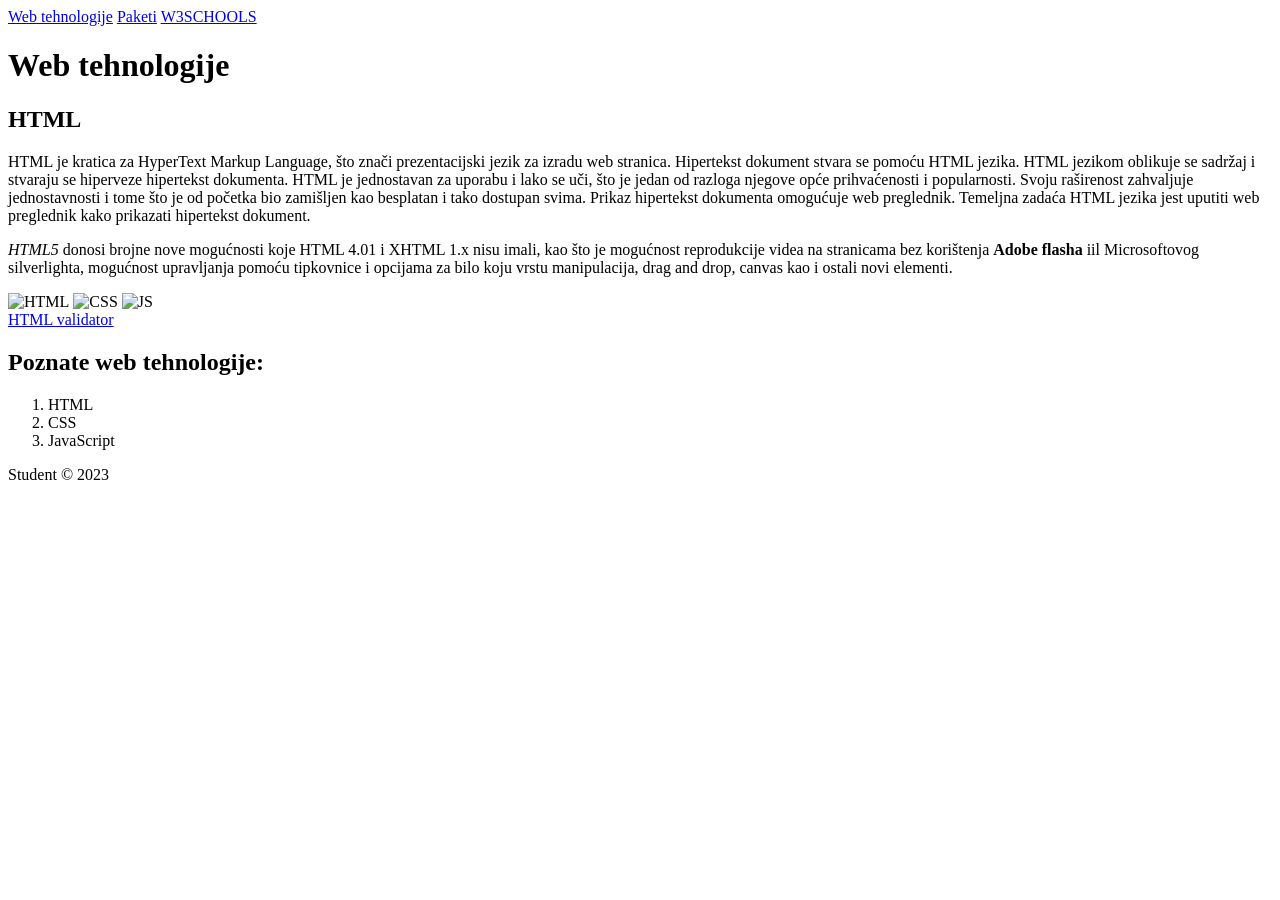
==== vjezba_01/html/index.html @ 9e7de20c "vj_01 moodle extracted" ====
<!DOCTYPE html>
<html lang="en">
  <head>
    <meta charset="UTF-8">
    <meta http-equiv="X-UA-Compatible" content="IE=edge">
    <meta name="viewport" content="width=device-width, initial-scale=1.0">
    <meta name="description" content="first HTML page">
    <meta name="author" content="Student">
    <meta name="keywords" content="HTML">
    <title>Web tehnologije</title>
  </head>
  <body>
    <nav>
      <a href="index.html">Web tehnologije</a>
      <a href="proizvodi.html">Paketi</a>
      <a href="https://www.w3schools.com/">W3SCHOOLS</a>
    </nav>

    <h1>Web tehnologije</h1>
    <h2>HTML</h2>
    <p>
      HTML je kratica za HyperText Markup Language, što znači prezentacijski jezik za
      izradu web stranica. Hipertekst dokument stvara se pomoću HTML jezika. 
      HTML jezikom oblikuje se sadržaj i stvaraju se hiperveze hipertekst dokumenta. 
      HTML je jednostavan za uporabu i lako se uči, što je jedan od razloga njegove opće 
      prihvaćenosti i popularnosti. Svoju raširenost zahvaljuje jednostavnosti i tome što 
      je od početka bio zamišljen kao besplatan i tako dostupan svima. Prikaz hipertekst 
      dokumenta omogućuje web preglednik. Temeljna zadaća HTML jezika jest uputiti web 
      preglednik kako prikazati hipertekst dokument. 
    </p>
    <!--
    <p>
      Prva verzija HTML jezika objavljena je 1993. godine. 
      U to je vrijeme bio još poprilično ograničen, 
      pa nije bilo moguće čak ni dodati slike u HTML dokumente. 
      Razvoj HTML-a nastavljen je prvom "imenovanom" verzijom – 2.0, 
      no ni ona nije postala standardom.
    </p>
    -->
    <p>
      <em>HTML5</em> donosi brojne nove mogućnosti koje HTML 4.01 i XHTML 1.x nisu imali, 
      kao što je mogućnost reprodukcije videa na stranicama bez korištenja <strong>Adobe 
      flasha</strong> iil Microsoftovog silverlighta, mogućnost upravljanja pomoću tipkovnice 
      i opcijama za bilo koju vrstu manipulacija, drag and drop, canvas kao i ostali novi elementi.
    </p>


    <img src="/images/html.png" alt="HTML" width="200px">
    <img src="/images/css.png" alt="CSS" width="200px"> 
    <img src="/images/js.png" alt="JS" width="200px">

    <br>

    <a href="https://validator.w3.org/" target="_blank">HTML validator</a>
    
    <h2>Poznate web tehnologije: </h2>
    <ol>
      <li>HTML</li>
      <li>CSS</li>
      <li>JavaScript</li>
    </ol>
    
    <footer>Student &copy; 2023</footer>
  </body>
</html>
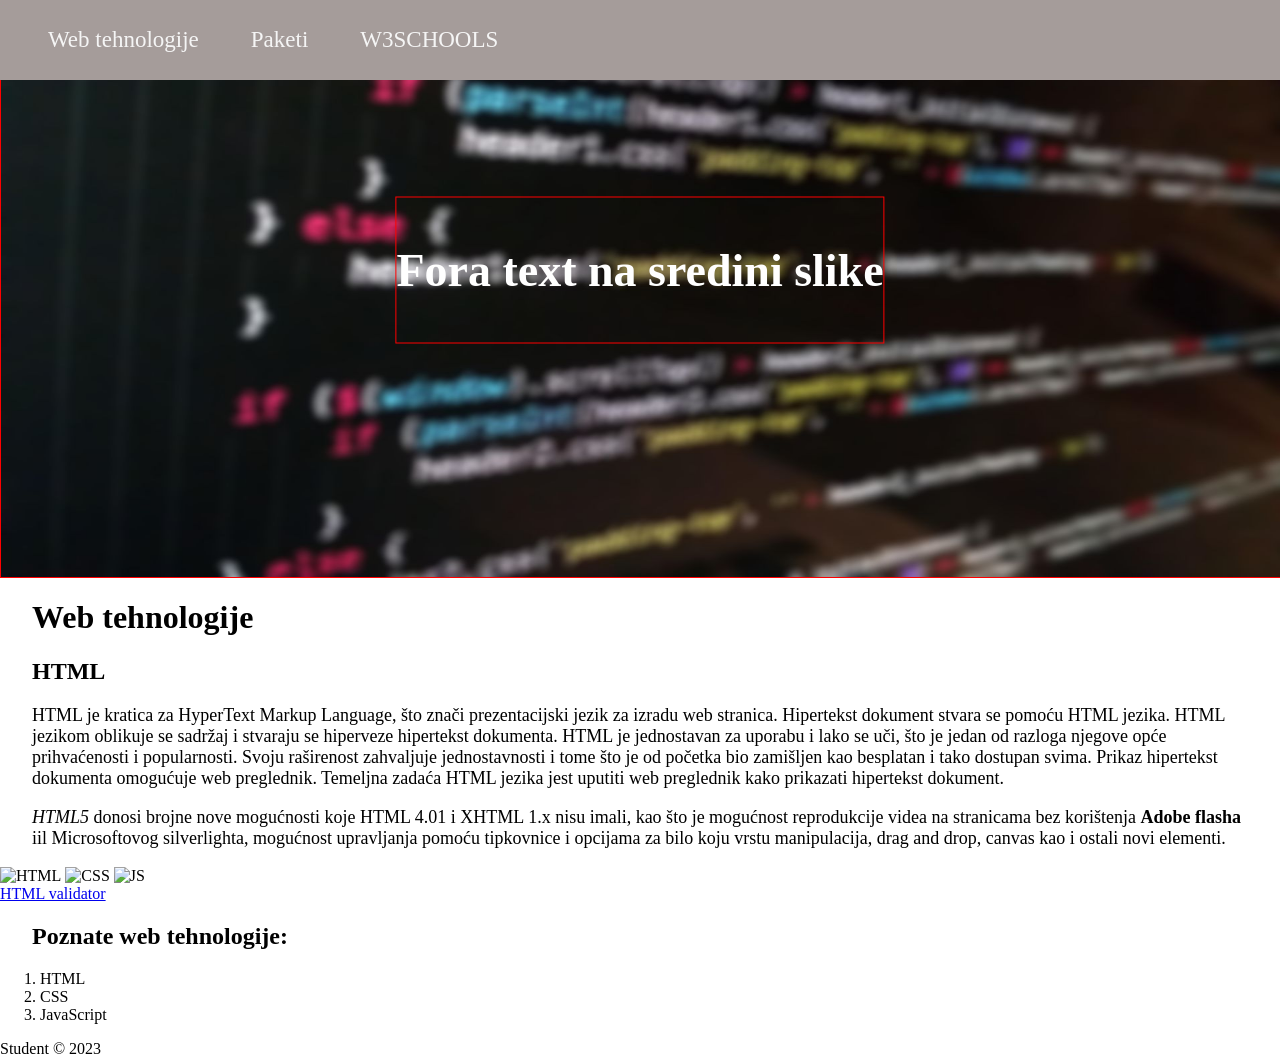
==== commit 9a375288: "the middle text thingy done" ====
--- a/vjezba_01/html/index.html
+++ b/vjezba_01/html/index.html
@@ -1,13 +1,14 @@
-<!DOCTYPE html>
+<!doctype html>
 <html lang="en">
   <head>
-    <meta charset="UTF-8">
-    <meta http-equiv="X-UA-Compatible" content="IE=edge">
-    <meta name="viewport" content="width=device-width, initial-scale=1.0">
-    <meta name="description" content="first HTML page">
-    <meta name="author" content="Student">
-    <meta name="keywords" content="HTML">
+    <meta charset="UTF-8" />
+    <meta http-equiv="X-UA-Compatible" content="IE=edge" />
+    <meta name="viewport" content="width=device-width, initial-scale=1.0" />
+    <meta name="description" content="first HTML page" />
+    <meta name="author" content="Student" />
+    <meta name="keywords" content="HTML" />
     <title>Web tehnologije</title>
+    <link rel="stylesheet" href="../css/style.css" />
   </head>
   <body>
     <nav>
@@ -16,17 +17,22 @@
       <a href="https://www.w3schools.com/">W3SCHOOLS</a>
     </nav>
 
+    <div id="header"></div>
+    <div class="center-text">
+      <p><b>Fora text na sredini slike</b></p>
+    </div>
     <h1>Web tehnologije</h1>
     <h2>HTML</h2>
     <p>
-      HTML je kratica za HyperText Markup Language, što znači prezentacijski jezik za
-      izradu web stranica. Hipertekst dokument stvara se pomoću HTML jezika. 
-      HTML jezikom oblikuje se sadržaj i stvaraju se hiperveze hipertekst dokumenta. 
-      HTML je jednostavan za uporabu i lako se uči, što je jedan od razloga njegove opće 
-      prihvaćenosti i popularnosti. Svoju raširenost zahvaljuje jednostavnosti i tome što 
-      je od početka bio zamišljen kao besplatan i tako dostupan svima. Prikaz hipertekst 
-      dokumenta omogućuje web preglednik. Temeljna zadaća HTML jezika jest uputiti web 
-      preglednik kako prikazati hipertekst dokument. 
+      HTML je kratica za HyperText Markup Language, što znači prezentacijski
+      jezik za izradu web stranica. Hipertekst dokument stvara se pomoću HTML
+      jezika. HTML jezikom oblikuje se sadržaj i stvaraju se hiperveze
+      hipertekst dokumenta. HTML je jednostavan za uporabu i lako se uči, što je
+      jedan od razloga njegove opće prihvaćenosti i popularnosti. Svoju
+      raširenost zahvaljuje jednostavnosti i tome što je od početka bio
+      zamišljen kao besplatan i tako dostupan svima. Prikaz hipertekst dokumenta
+      omogućuje web preglednik. Temeljna zadaća HTML jezika jest uputiti web
+      preglednik kako prikazati hipertekst dokument.
     </p>
     <!--
     <p>
@@ -38,28 +44,28 @@
     </p>
     -->
     <p>
-      <em>HTML5</em> donosi brojne nove mogućnosti koje HTML 4.01 i XHTML 1.x nisu imali, 
-      kao što je mogućnost reprodukcije videa na stranicama bez korištenja <strong>Adobe 
-      flasha</strong> iil Microsoftovog silverlighta, mogućnost upravljanja pomoću tipkovnice 
-      i opcijama za bilo koju vrstu manipulacija, drag and drop, canvas kao i ostali novi elementi.
+      <em>HTML5</em> donosi brojne nove mogućnosti koje HTML 4.01 i XHTML 1.x
+      nisu imali, kao što je mogućnost reprodukcije videa na stranicama bez
+      korištenja <strong>Adobe flasha</strong> iil Microsoftovog silverlighta,
+      mogućnost upravljanja pomoću tipkovnice i opcijama za bilo koju vrstu
+      manipulacija, drag and drop, canvas kao i ostali novi elementi.
     </p>
 
+    <img src="/images/html.png" alt="HTML" width="200px" />
+    <img src="/images/css.png" alt="CSS" width="200px" />
+    <img src="/images/js.png" alt="JS" width="200px" />
 
-    <img src="/images/html.png" alt="HTML" width="200px">
-    <img src="/images/css.png" alt="CSS" width="200px"> 
-    <img src="/images/js.png" alt="JS" width="200px">
-
-    <br>
+    <br />
 
     <a href="https://validator.w3.org/" target="_blank">HTML validator</a>
-    
-    <h2>Poznate web tehnologije: </h2>
+
+    <h2>Poznate web tehnologije:</h2>
     <ol>
       <li>HTML</li>
       <li>CSS</li>
       <li>JavaScript</li>
     </ol>
-    
+
     <footer>Student &copy; 2023</footer>
   </body>
 </html>
--- a/vjezba_01/css/style.css
+++ b/vjezba_01/css/style.css
@@ -0,0 +1,72 @@
+html,
+body {
+  margin: 0;
+  padding: 0;
+  height: 100%;
+
+  font-family: Georgia, serif;
+}
+h1,
+h2,
+p {
+  padding: 0 2rem 0 2rem;
+}
+p {
+  font-size: 18px;
+}
+
+div {
+  border: solid 1px red;
+}
+
+nav {
+  position: fixed;
+  overflow: hidden;
+  top: 0;
+  width: 100%;
+
+  background-color: #a59c9a;
+  color: rgb(245, 239, 238);
+
+  height: 5rem;
+  align-content: center;
+
+  z-index: 1;
+}
+nav a {
+  align-content: center;
+  padding-left: 3rem;
+  text-decoration: none;
+  font-size: 23px;
+  color: whitesmoke;
+}
+
+nav a:hover {
+  color: cyan;
+}
+
+nav a:active {
+  color: greenyellow;
+}
+
+#header {
+  width: 100%;
+  height: 36rem;
+  /* background-image: ; */
+  content: url(../images/header.jpg);
+}
+
+.center-text {
+  position: absolute;
+  width: fit-content;
+  top: 30%;
+  left: 50%;
+  transform: translate(-50%, -50%);
+  z-index: 2;
+}
+
+.center-text p {
+  color: white;
+  padding: 0;
+  font-size: 46px;
+}
